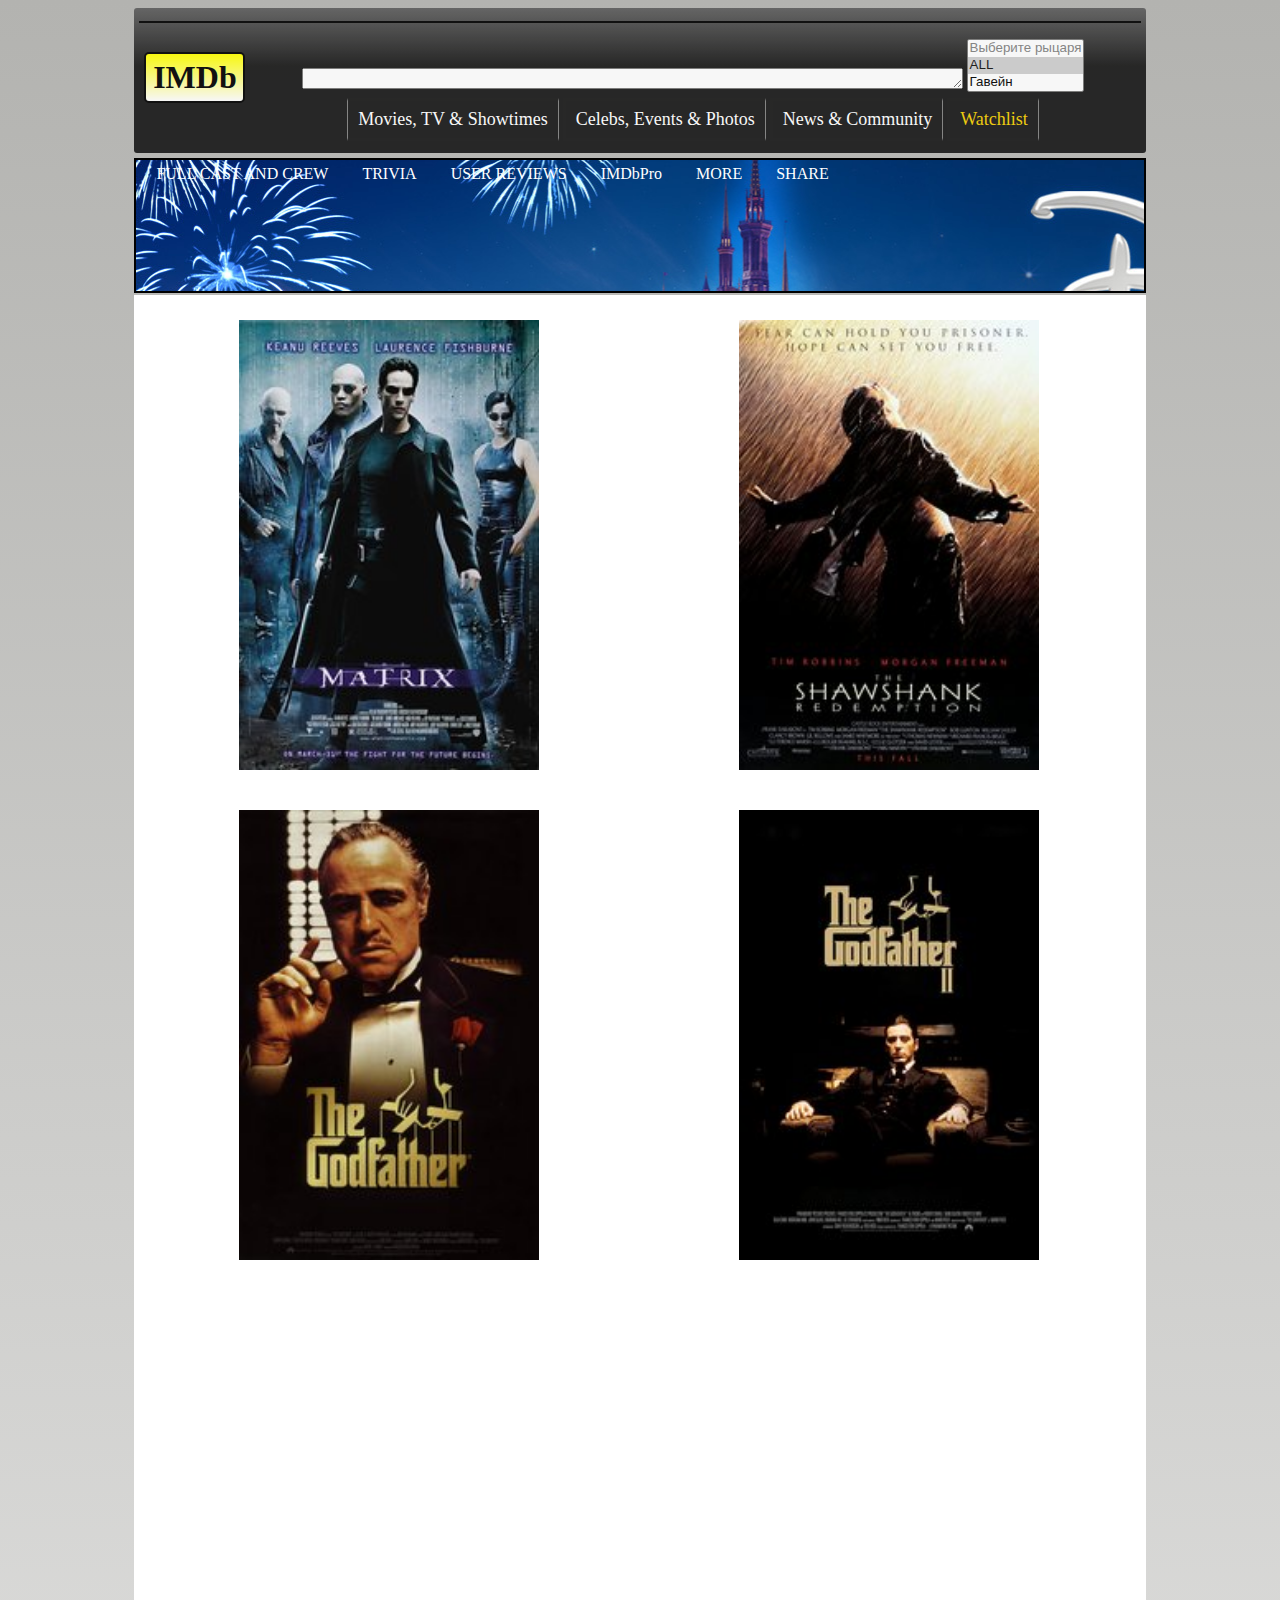
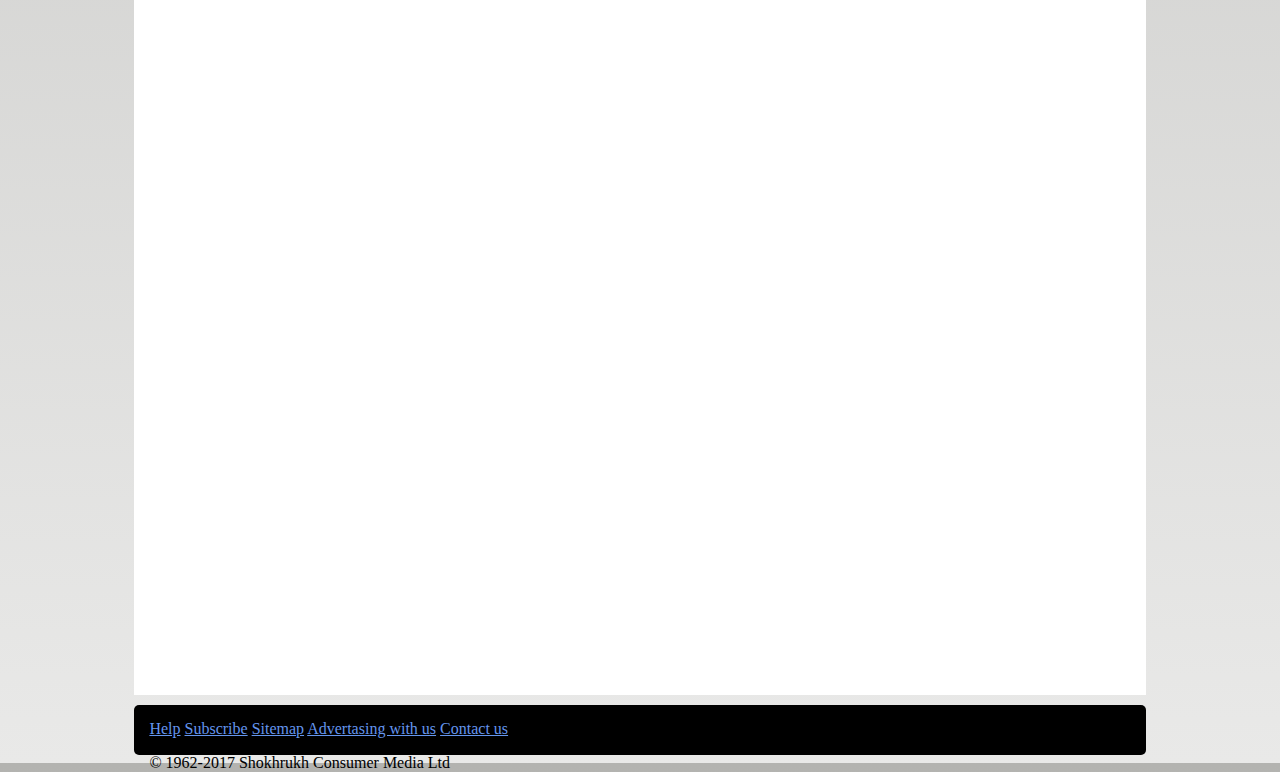
==== index.html @ a990e564 "Initial commit" ====
<!DOCTYPE html>
<html>
<head>
<meta charset="utf-8">
<title> Матрица (1999)-IMDb</title>
	<link rel="stylesheet" type="text/css" href="css/style.css">
</head>
<body>
<header>
	<hr color="black">
	<h1 class="IMDb_home" align="left" title="Home">IMDb</h1>
	<div>
		<nav id="navs">
			<p><textarea rows="1" cols="80" name="text"></textarea>
				<select size="3" name="hero">
   					 <option disabled>Выберите рыцаря</option>
   					 <option selected>ALL</option>
  					  <option value="t1">Гавейн</option>
   					 <option value="t2">Ланселот</option>
   					 <option value="t3">Галахэд</option>
			   		 <option value="t4">Персиваль</option>
   				</select>
			</p>	
			<div style="border-right: 1px solid grey; border-left: 1px solid grey;"><a href="">Movies, </a><a href="">TV &</a><a href=""> Showtimes</a></div>
			<div style="border-right: 1px solid grey;"><a href="">Celebs, </a><a href="">Events &</a><a href=""> Photos</a></div>
			<div style="border-right: 1px solid grey;"><a href="">News &</a> <a href=""> Community</a></div>
			<div style="border-right: 1px solid grey;"><a href="" style="color:#F3CE00;">Watchlist</a></div>
		</nav>
	</div>
</header>
		<div id="header_2" style="background-image: url(img/headercenter.jpeg)">
			<div id="navs_2">
				<a href="">FULL CAST AND CREW</a>
				<a href="">TRIVIA</a>
				<a href="">USER REVIEWS</a>
				<a href="">IMDbPro</a>
				<a href="">MORE</a>
				<a href="">SHARE</a>
			</div>
		</div>
	<main>
		<div class="images">
			<a href="movies.html"><img src="img/img1.jpg" style="float: left; width: 300px; height: 450px;"></a>
			<img src="img/escape.jpg" style="float: left; width: 300px; height: 450px;">
			<img src="img/godfather1.jpg" style="float: left; width: 300px; height: 450px;">
			<img src="img/godfather2.jpg" style="float: left; width: 300px; height: 450px;">
		</div>

	</main>
	</div>
<footer>
		<nav class="footer-nav">
			<a href="https://www.google.com/">Help</a>
			<a href="index.html">Subscribe</a>
			<a href="index.html">Sitemap</a>
			<a href="index.html">Advertasing with us</a>
			<a href="index.html">Contact us</a>
		</nav>
		<p>© 1962-2017  Shokhrukh	 Consumer Media Ltd</p>
</footer>
</body>
</html>
---- css/style.css ----
header {
	width: 80%;
	height: 145px;
	background: grey;
	background: -webkit-linear-gradient(top, grey -20%, #181818 40%);
	background: -o-linear-gradient(top, grey -20%, #181818 40%);
	background: -moz-linear-gradient(top, grey -20%, #181818 40%);
	background: linear-gradient(top, grey -20%, #181818 40%);
	margin: 1px auto 5px;
	padding: 5px;
	text-align: center;
	border-radius: 3px;
	opacity: 0.9;
	box-sizing: border-box;
	display: block;
	font-weight: 100;
}
.IMDb_home:hover {
	background-color: #DCAB1B;
	color: #151515;
	cursor: pointer;
}
.IMDb_home{
	padding: 5px;
	background: yellow;
	background: -webkit-linear-gradient(top, yellow 0%, white 100%);
	background: -o-linear-gradient(top, yellow 0%, white 100%);
	background: -moz-linear-gradient(top, yellow 0%, #DDAC1B 100%);
	background: linear-gradient(top, yellow 0%, white 100%);
	text-align: center;
	width: 101px;
	border-radius: 5px;
	border: 2px solid black;
	box-sizing: border-box;
	display: block;
	float: left;
	margin-left: 5px;

}
#navs > div{
	display: inline;
	padding: 10px;
	border: 3px solid #191919;
}
#navs > div:hover{
	background-color: #4B4B4B;
}
#navs > div > a{
	text-decoration: none;
	color: white;
	font-size: 18px;
}
#navs > div >a:hover{
	color: #F3CE00;
	text-decoration: underline;
}
body {
	background: #B3B3B0;
	background: -webkit-linear-gradient(top, #B3B3B0 0%, #E9E9E8 100%);
	background: -o-linear-gradient(top, #B3B3B0 0%, #E9E9E8 100%);
	background: -moz-linear-gradient(top, #B3B3B0 0%, #E9E9E8 100%);
	background: linear-gradient(top, #B3B3B0 0%, #E9E9E8 100%);

	
}	
*:link {
	color: #6495ed;
}
*:visited {
	color: darkmagenta;
}

main {
	width: 80%;
	height: 2000px;
	background-color: white;
	margin: 0px auto 2px;
	padding: 5px;
	box-sizing: border-box;
	display: block; 
	text-align: center;

}
#navs_2 > a{
	text-decoration: none;	
	color: white;
	text-align: left;
	margin: 0px 15px 0px;
}
#navs_2 > a:hover{
	text-decoration: underline;
	color: #63C9FF;


}

#header_2{
	width: 80%;
	height: 135px;
	margin: 0 auto 2px;
	padding: 5px;
	background-color: #575757;
	box-sizing: border-box;
	display: block;
	border: 2px solid black;
}
.footer-nav > a:hover {
	color: yellow;
}
footer {
	background-color: black;
	width: 80%;
	height: 50px;
	box-sizing: border-box;
	padding: 15px;
	border-radius: 5px;
	margin: 10px auto 0;
}
.topRated{
	background-color: #EFE3A4;
	padding: 10px;
	border: 1px solid black;
	border-radius: 10px;
	height: 20px;

}
.directors::after{
	content: "";
	display: block;
	clear: both;
}
.images img{
	margin: 20px 100px 20px;
}
.images::after{
	content: "";
	display: block;
	clear: both;
}
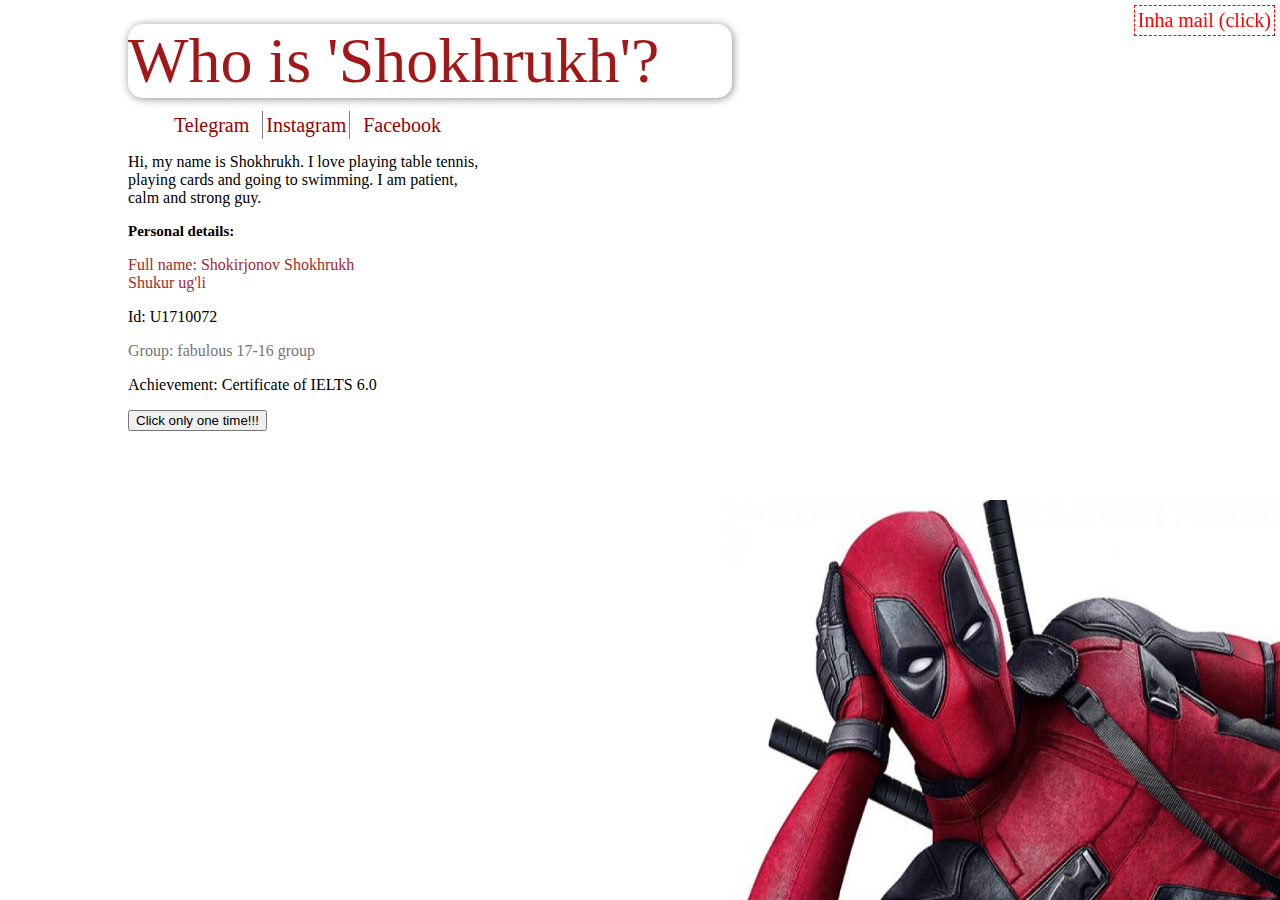
==== commit ccb09a0b: "Add files via upload" ====
--- a/index.html
+++ b/index.html
@@ -1,62 +1,47 @@
-<!DOCTYPE html>
-<html>
-<head>
-<meta charset="utf-8">
-<title> Матрица (1999)-IMDb</title>
-	<link rel="stylesheet" type="text/css" href="css/style.css">
-</head>
-<body>
-<header>
-	<hr color="black">
-	<h1 class="IMDb_home" align="left" title="Home">IMDb</h1>
-	<div>
-		<nav id="navs">
-			<p><textarea rows="1" cols="80" name="text"></textarea>
-				<select size="3" name="hero">
-   					 <option disabled>Выберите рыцаря</option>
-   					 <option selected>ALL</option>
-  					  <option value="t1">Гавейн</option>
-   					 <option value="t2">Ланселот</option>
-   					 <option value="t3">Галахэд</option>
-			   		 <option value="t4">Персиваль</option>
-   				</select>
-			</p>	
-			<div style="border-right: 1px solid grey; border-left: 1px solid grey;"><a href="">Movies, </a><a href="">TV &</a><a href=""> Showtimes</a></div>
-			<div style="border-right: 1px solid grey;"><a href="">Celebs, </a><a href="">Events &</a><a href=""> Photos</a></div>
-			<div style="border-right: 1px solid grey;"><a href="">News &</a> <a href=""> Community</a></div>
-			<div style="border-right: 1px solid grey;"><a href="" style="color:#F3CE00;">Watchlist</a></div>
-		</nav>
-	</div>
-</header>
-		<div id="header_2" style="background-image: url(img/headercenter.jpeg)">
-			<div id="navs_2">
-				<a href="">FULL CAST AND CREW</a>
-				<a href="">TRIVIA</a>
-				<a href="">USER REVIEWS</a>
-				<a href="">IMDbPro</a>
-				<a href="">MORE</a>
-				<a href="">SHARE</a>
-			</div>
-		</div>
-	<main>
-		<div class="images">
-			<a href="movies.html"><img src="img/img1.jpg" style="float: left; width: 300px; height: 450px;"></a>
-			<img src="img/escape.jpg" style="float: left; width: 300px; height: 450px;">
-			<img src="img/godfather1.jpg" style="float: left; width: 300px; height: 450px;">
-			<img src="img/godfather2.jpg" style="float: left; width: 300px; height: 450px;">
-		</div>
-
-	</main>
-	</div>
-<footer>
-		<nav class="footer-nav">
-			<a href="https://www.google.com/">Help</a>
-			<a href="index.html">Subscribe</a>
-			<a href="index.html">Sitemap</a>
-			<a href="index.html">Advertasing with us</a>
-			<a href="index.html">Contact us</a>
-		</nav>
-		<p>© 1962-2017  Shokhrukh	 Consumer Media Ltd</p>
-</footer>
-</body>
+<!DOCTYPE html>
+<html>
+<head>
+	<meta charset="UTF-8">
+	<title>Personal blog</title>
+	<link rel="stylesheet" type="text/css" href="css/style.css">
+</head>
+<body>
+	<p class="logo_main">Who is 'Shokhrukh'?</p>
+	<ul>
+		<li><a href="">Telegram</a></li>
+		<li><a href="" style="border-left: 1px solid grey; border-right: 1px solid grey;">Instagram</a></li>
+		<li><a href="">Facebook</a></li>
+	</ul>
+	<p>Hi, my name is Shokhrukh. I love playing table tennis,<br> playing cards and going to swimming. I am patient,<br> calm and strong guy.</p>
+	<img src="deadpool1.jpg" width="560;" height="400;" class="deadpool1">
+
+	<h3>Personal details: </h3>
+	<p style="color: brown;"> Full name: Shokirjonov Shokhrukh<br> Shukur ug'li
+	<p> Id: U1710072</p>
+	<p style="color: #757575;"> Group: fabulous 17-16 group</p>
+	<a href="https://mail.inha.uz/owa/auth/logon.aspx?replaceCurrent=1&url=https%3a%2f%2fmail.inha.uz%2fowa%2f" id="inha_mail">Inha mail (click)</a>
+	<p style="font-family: New times Roman;">Achievement: Certificate of IELTS 6.0</p>
+	<button onclick=
+    "show_image('2222.jpg', 
+                 413, 
+                 531, 
+                 'Google Logo'); myFunction()">Click only one time!!!</button> 
+	<p id="myphoto"></p>
+	<script type="text/javascript">
+		function show_image(src, width, height, alt) {
+    var img = document.createElement("img");
+    img.src = src;
+    img.width = width;
+    img.height = height;
+    img.alt = alt;
+
+    // This next line will just add it to the <body> tag
+    document.body.appendChild(img);
+}
+function myFunction() {
+    document.getElementById("myphoto").innerHTML = "My photo.";
+}
+	</script>
+
+</body>
 </html>--- a/css/style.css
+++ b/css/style.css
@@ -1,140 +1,44 @@
-header {
-	width: 80%;
-	height: 145px;
-	background: grey;
-	background: -webkit-linear-gradient(top, grey -20%, #181818 40%);
-	background: -o-linear-gradient(top, grey -20%, #181818 40%);
-	background: -moz-linear-gradient(top, grey -20%, #181818 40%);
-	background: linear-gradient(top, grey -20%, #181818 40%);
-	margin: 1px auto 5px;
-	padding: 5px;
-	text-align: center;
-	border-radius: 3px;
-	opacity: 0.9;
-	box-sizing: border-box;
-	display: block;
-	font-weight: 100;
-}
-.IMDb_home:hover {
-	background-color: #DCAB1B;
-	color: #151515;
-	cursor: pointer;
-}
-.IMDb_home{
-	padding: 5px;
-	background: yellow;
-	background: -webkit-linear-gradient(top, yellow 0%, white 100%);
-	background: -o-linear-gradient(top, yellow 0%, white 100%);
-	background: -moz-linear-gradient(top, yellow 0%, #DDAC1B 100%);
-	background: linear-gradient(top, yellow 0%, white 100%);
-	text-align: center;
-	width: 101px;
-	border-radius: 5px;
-	border: 2px solid black;
-	box-sizing: border-box;
-	display: block;
-	float: left;
-	margin-left: 5px;
-
-}
-#navs > div{
-	display: inline;
-	padding: 10px;
-	border: 3px solid #191919;
-}
-#navs > div:hover{
-	background-color: #4B4B4B;
-}
-#navs > div > a{
-	text-decoration: none;
-	color: white;
-	font-size: 18px;
-}
-#navs > div >a:hover{
-	color: #F3CE00;
-	text-decoration: underline;
-}
-body {
-	background: #B3B3B0;
-	background: -webkit-linear-gradient(top, #B3B3B0 0%, #E9E9E8 100%);
-	background: -o-linear-gradient(top, #B3B3B0 0%, #E9E9E8 100%);
-	background: -moz-linear-gradient(top, #B3B3B0 0%, #E9E9E8 100%);
-	background: linear-gradient(top, #B3B3B0 0%, #E9E9E8 100%);
-
-	
-}	
-*:link {
-	color: #6495ed;
-}
-*:visited {
-	color: darkmagenta;
-}
-
-main {
-	width: 80%;
-	height: 2000px;
-	background-color: white;
-	margin: 0px auto 2px;
-	padding: 5px;
-	box-sizing: border-box;
-	display: block; 
-	text-align: center;
-
-}
-#navs_2 > a{
-	text-decoration: none;	
-	color: white;
-	text-align: left;
-	margin: 0px 15px 0px;
-}
-#navs_2 > a:hover{
-	text-decoration: underline;
-	color: #63C9FF;
-
-
-}
-
-#header_2{
-	width: 80%;
-	height: 135px;
-	margin: 0 auto 2px;
-	padding: 5px;
-	background-color: #575757;
-	box-sizing: border-box;
-	display: block;
-	border: 2px solid black;
-}
-.footer-nav > a:hover {
-	color: yellow;
-}
-footer {
-	background-color: black;
-	width: 80%;
-	height: 50px;
-	box-sizing: border-box;
-	padding: 15px;
-	border-radius: 5px;
-	margin: 10px auto 0;
-}
-.topRated{
-	background-color: #EFE3A4;
-	padding: 10px;
-	border: 1px solid black;
-	border-radius: 10px;
-	height: 20px;
-
-}
-.directors::after{
-	content: "";
-	display: block;
-	clear: both;
-}
-.images img{
-	margin: 20px 100px 20px;
-}
-.images::after{
-	content: "";
-	display: block;
-	clear: both;
-}
-
+body{
+	margin: 15px auto 0;
+	width: 80%;
+}
+.logo_main{
+	color: #990000;
+	font-size: 4em;
+	font-family: 'nipey', cursive, fantasy; 
+	margin: 24px 0 0.2em;
+	box-shadow: 1px 1px 8px grey;
+	width: 59%;
+	position: sticky;
+	top: 0;
+	border-radius: 15px;
+	background-color: white;
+	opacity: 0.9;
+
+}
+ul li, a{
+	text-decoration: none;
+	display: inline;
+	padding: 3px;
+	color: #990000;
+	font-size: 20px; 
+}
+h3{
+	font-size: 15px;
+	font-family: 'nipey', cursive, fantasy;
+}
+.deadpool1{
+	float: right;
+	position: fixed;
+	bottom: 0;
+	right: 0;
+
+}
+#inha_mail{
+	color: red;
+	border: 1px dashed red;
+	position: fixed;
+	top: 0;
+	right: 0;
+	margin: 5px 5px 0 0;
+}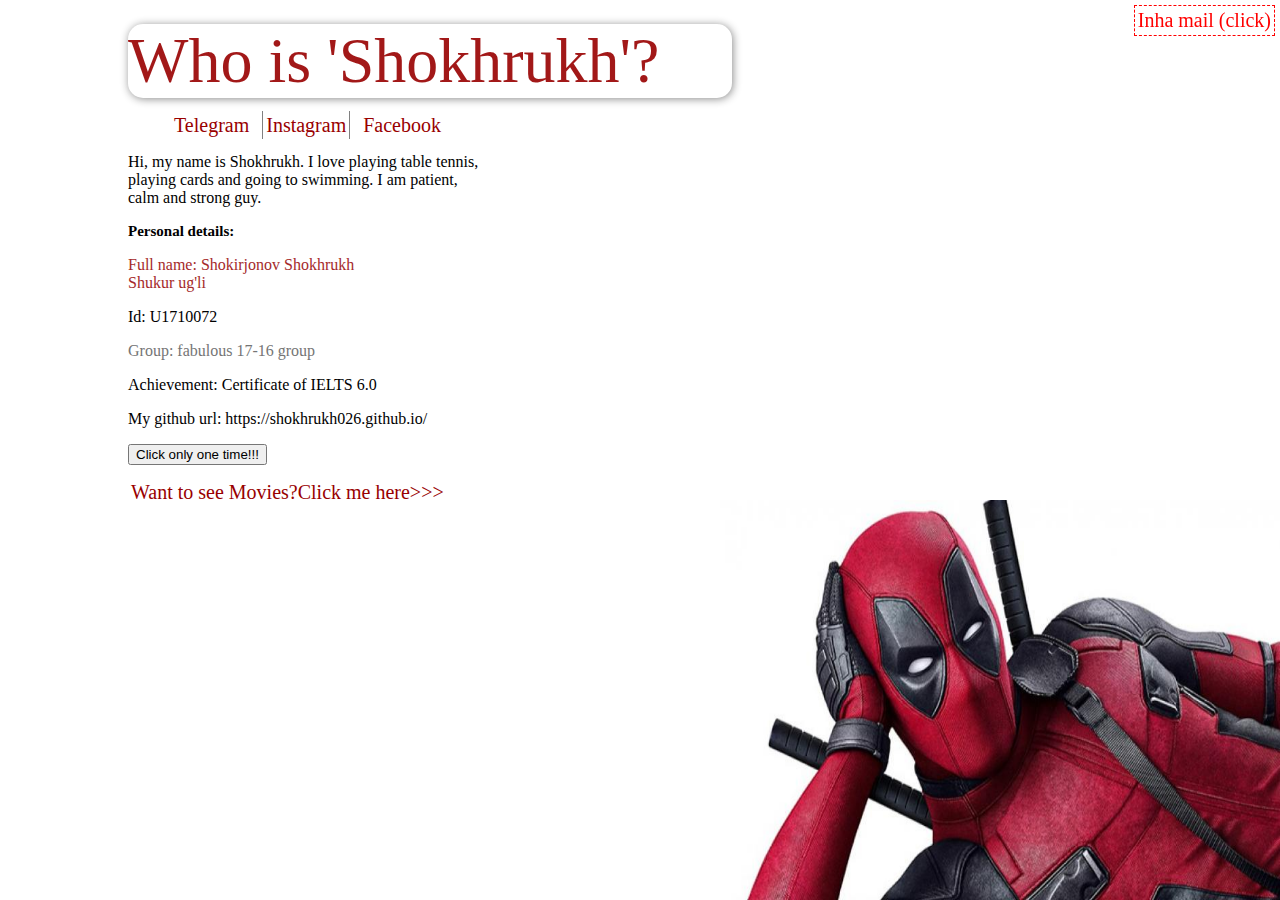
==== commit 9cb22fd0: "Add files via upload" ====
--- a/index.html
+++ b/index.html
@@ -21,12 +21,15 @@
 	<p style="color: #757575;"> Group: fabulous 17-16 group</p>
 	<a href="https://mail.inha.uz/owa/auth/logon.aspx?replaceCurrent=1&url=https%3a%2f%2fmail.inha.uz%2fowa%2f" id="inha_mail">Inha mail (click)</a>
 	<p style="font-family: New times Roman;">Achievement: Certificate of IELTS 6.0</p>
+	<p>My github url: https://shokhrukh026.github.io/</p>
 	<button onclick=
     "show_image('2222.jpg', 
                  413, 
                  531, 
                  'Google Logo'); myFunction()">Click only one time!!!</button> 
 	<p id="myphoto"></p>
+
+	<a href="movies.html" id="movies">Want to see Movies?Click me here>>></a>
 	<script type="text/javascript">
 		function show_image(src, width, height, alt) {
     var img = document.createElement("img");
